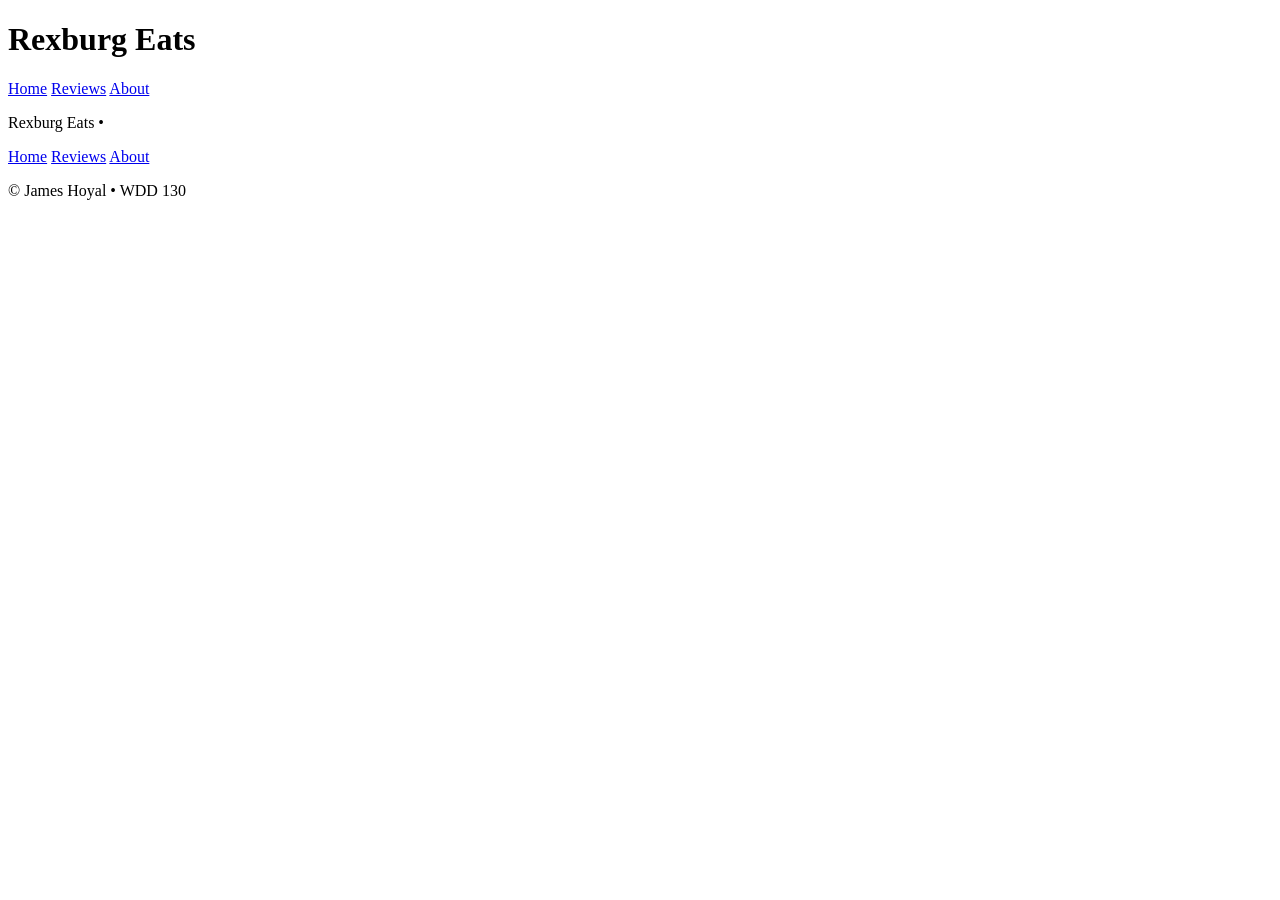
==== about.html @ 844cbc14 "Added Basic HTML for reviews and about" ====
<!DOCTYPE html>
<html lang="en">
<head>
    <meta charset="UTF-8">
    <meta name="viewport" content="width=device-width, initial-scale=1.0">
    <title>Rexburg Eats | About</title>
</head>
<body>
    <header>
        <h1>Rexburg Eats</h1>
        <nav>
            <a href="index.html">Home</a>
            <a href="reviews.html">Reviews</a>
            <a href="about.html">About</a>
        </nav>
    </header>

    <main>

    </main>
    
    <footer>
        <p>Rexburg Eats • </p>
        <a href="index.html">Home</a>
        <a href="reviews.html">Reviews</a>
        <a href="about.html">About</a>
        <p>© James Hoyal • WDD 130</p>
    </footer>
</body>
</html>
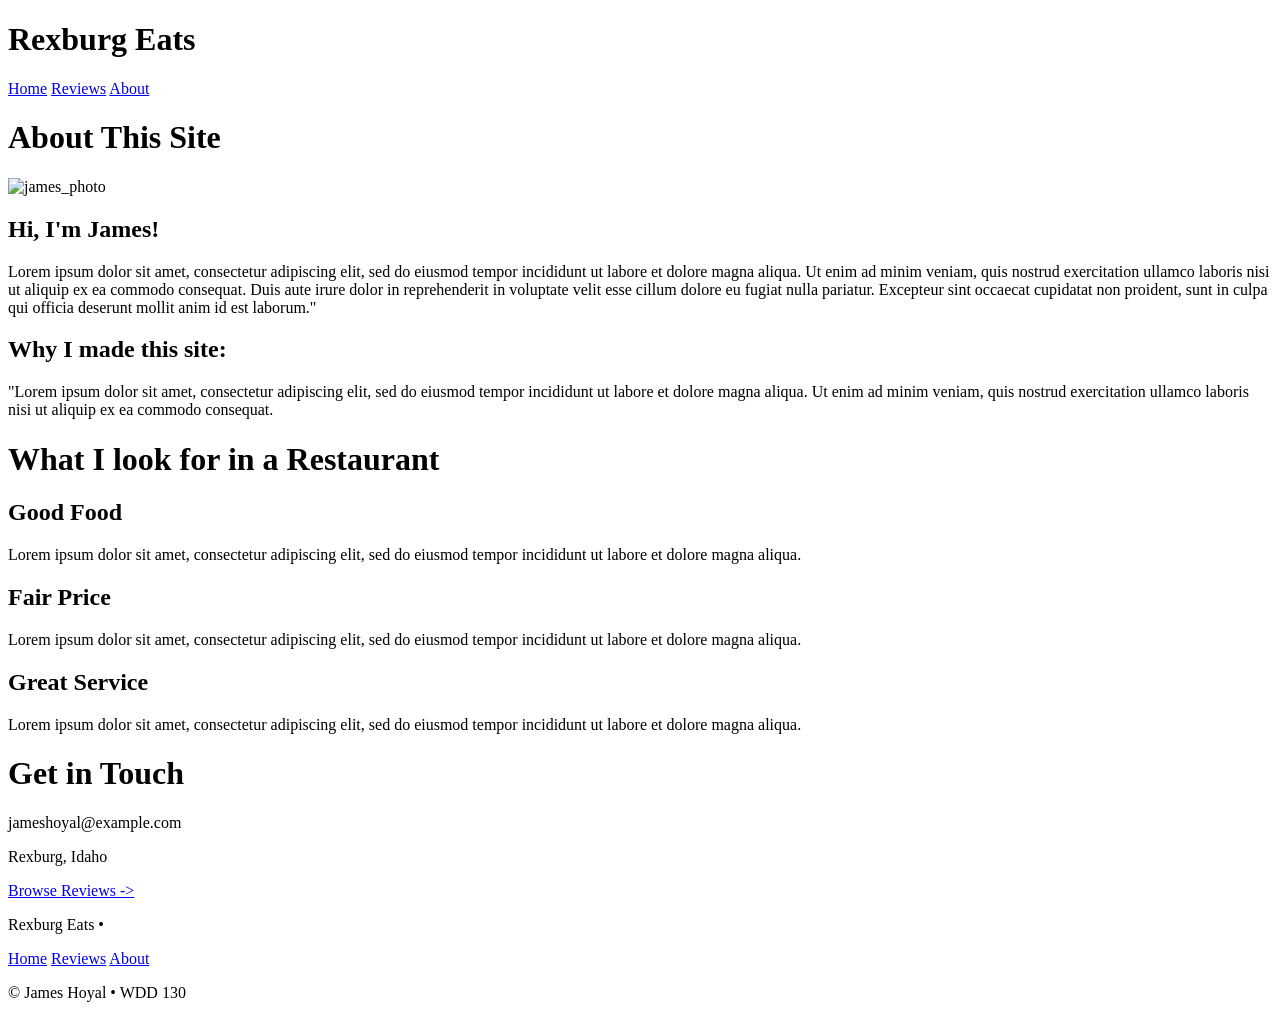
==== commit 327a83d3: "Update about.html added basic html elements to the about page. uses place-holder text, for now" ====
--- a/about.html
+++ b/about.html
@@ -16,8 +16,50 @@
     </header>
 
     <main>
+        <h1>About This Site</h1>
 
-    </main>
+        <div id="aboutjames">
+        <img alt="james_photo">
+            <h2>Hi, I'm James!</h2>
+            <p>Lorem ipsum dolor sit amet, consectetur adipiscing elit, sed do eiusmod tempor 
+                incididunt ut labore et dolore magna aliqua. Ut enim ad minim veniam, quis nostrud 
+                exercitation ullamco laboris nisi ut aliquip ex ea commodo consequat. Duis aute 
+                irure dolor in reprehenderit in voluptate velit esse cillum dolore eu fugiat nulla 
+                pariatur. Excepteur sint occaecat cupidatat non proident, sunt in culpa qui officia 
+                deserunt mollit anim id est laborum."</p>
+            <h2>Why I made this site:</h2>
+            <p>"Lorem ipsum dolor sit amet, consectetur adipiscing elit, sed do eiusmod tempor 
+                incididunt ut labore et dolore magna aliqua. Ut enim ad minim veniam, quis nostrud 
+                exercitation ullamco laboris nisi ut aliquip ex ea commodo consequat. </p>
+        </div>
+
+        <div id="about_reviews">
+            <h1>What I look for in a Restaurant</h1>
+
+            <div>
+                <h2>Good Food</h2>
+                <p>Lorem ipsum dolor sit amet, consectetur adipiscing elit, sed do eiusmod tempor 
+                    incididunt ut labore et dolore magna aliqua.</p>
+            </div>
+            <div>
+                <h2>Fair Price</h2>
+                <p>Lorem ipsum dolor sit amet, consectetur adipiscing elit, sed do eiusmod tempor 
+                    incididunt ut labore et dolore magna aliqua.</p>
+            </div>
+            <div>
+                <h2>Great Service</h2>
+                <p>Lorem ipsum dolor sit amet, consectetur adipiscing elit, sed do eiusmod tempor 
+                    incididunt ut labore et dolore magna aliqua.</p>
+            </div>
+        </div>
+
+        <div id="get_in_touch">
+            <h1>Get in Touch</h1>
+            <p>jameshoyal@example.com</p>
+            <p>Rexburg, Idaho</p>
+            <a href="reviews.html">Browse Reviews -></a>
+        </div>
+        
     
     <footer>
         <p>Rexburg Eats • </p>
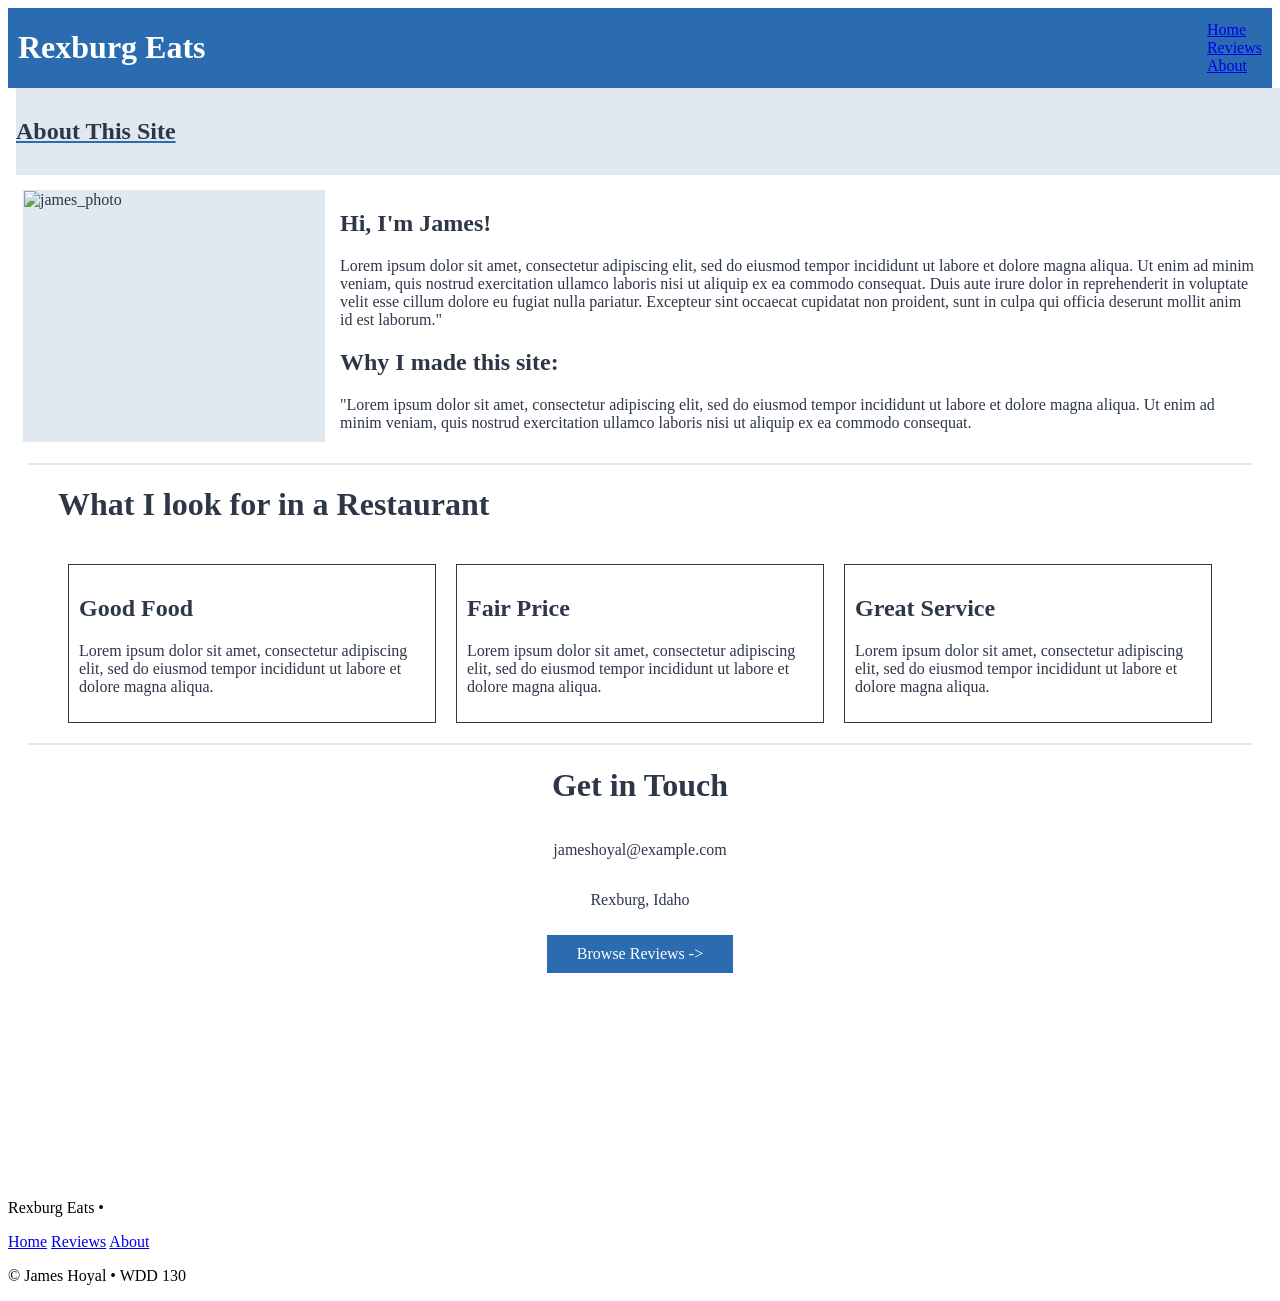
==== commit 926b6f19: "input about_page css" ====
--- a/about.html
+++ b/about.html
@@ -4,6 +4,7 @@
     <meta charset="UTF-8">
     <meta name="viewport" content="width=device-width, initial-scale=1.0">
     <title>Rexburg Eats | About</title>
+    <link rel="stylesheet" href="styles.css">
 </head>
 <body>
     <header>
@@ -16,10 +17,12 @@
     </header>
 
     <main>
-        <h1>About This Site</h1>
-
+        <section id="aboutheader">
+            <h1>About This Site</h1>
+        </section>
+        
         <div id="aboutjames">
-        <img alt="james_photo">
+        <img alt="james_photo" id="james_photo">
             <h2>Hi, I'm James!</h2>
             <p>Lorem ipsum dolor sit amet, consectetur adipiscing elit, sed do eiusmod tempor 
                 incididunt ut labore et dolore magna aliqua. Ut enim ad minim veniam, quis nostrud 
@@ -32,27 +35,28 @@
                 incididunt ut labore et dolore magna aliqua. Ut enim ad minim veniam, quis nostrud 
                 exercitation ullamco laboris nisi ut aliquip ex ea commodo consequat. </p>
         </div>
-
+        
         <div id="about_reviews">
             <h1>What I look for in a Restaurant</h1>
-
-            <div>
-                <h2>Good Food</h2>
-                <p>Lorem ipsum dolor sit amet, consectetur adipiscing elit, sed do eiusmod tempor 
-                    incididunt ut labore et dolore magna aliqua.</p>
-            </div>
-            <div>
-                <h2>Fair Price</h2>
-                <p>Lorem ipsum dolor sit amet, consectetur adipiscing elit, sed do eiusmod tempor 
-                    incididunt ut labore et dolore magna aliqua.</p>
-            </div>
-            <div>
-                <h2>Great Service</h2>
-                <p>Lorem ipsum dolor sit amet, consectetur adipiscing elit, sed do eiusmod tempor 
-                    incididunt ut labore et dolore magna aliqua.</p>
-            </div>
+            <section>
+                <div>
+                    <h2>Good Food</h2>
+                    <p>Lorem ipsum dolor sit amet, consectetur adipiscing elit, sed do eiusmod tempor 
+                        incididunt ut labore et dolore magna aliqua.</p>
+                </div>
+                <div>
+                    <h2>Fair Price</h2>
+                    <p>Lorem ipsum dolor sit amet, consectetur adipiscing elit, sed do eiusmod tempor 
+                        incididunt ut labore et dolore magna aliqua.</p>
+                </div>
+                <div>
+                    <h2>Great Service</h2>
+                    <p>Lorem ipsum dolor sit amet, consectetur adipiscing elit, sed do eiusmod tempor 
+                        incididunt ut labore et dolore magna aliqua.</p>
+                </div>
+            </section>
         </div>
-
+        
         <div id="get_in_touch">
             <h1>Get in Touch</h1>
             <p>jameshoyal@example.com</p>
--- a/styles.css
+++ b/styles.css
@@ -0,0 +1,128 @@
+/* #2D3748	#2B6CB0	#E2E8F0	#FFFFFF
+FONTS: Header - Georgia Paragraph - Arial */
+
+header {
+    display: grid;
+    background-color: #2b6cb0;
+    grid-template-columns: 1fr 1fr;
+}
+
+header h1 {
+    color: #ffffff;
+    margin-left: 10px;
+}
+
+nav {
+    display: grid;
+    justify-self: right;
+    align-content: center;
+    margin-right: 10px;
+}
+.container {
+    text-align: center;
+    grid-template-columns: 1fr 1fr;
+    padding: 20px 40px;
+    margin: 40px;
+}
+#myBtnContainer {
+    display: flex;
+    padding: 10px;
+    border-color: #E2E8F0;
+    border-width: 2px;
+    border-style: solid;
+    justify-content: left;
+    flex: auto;
+    margin-top: 20px;
+}
+#myBtnContainer .btn {
+    border: none;
+    outline: none;
+    padding: 10px 16px;
+    background-color: #E2E8F0;
+    cursor: pointer;
+    font-size: 18px;
+}
+#myBtnContainer .btn:hover {
+    background-color: #ddd;
+}
+#myBtnContainer .btn.active {
+    background-color: #2B6CB0;
+    color: white;
+}
+#myBtnContainter .btn.active:hover {
+    background-color: #4076b0;
+    color: white;
+}
+.filterDiv {
+    padding: 20px;
+    border: 1px solid #E2E8F0;
+    margin-top: 20px;
+}
+.filterimg {
+    width: 200px;
+    display: flex;
+}
+
+/*About page*/
+#aboutheader {
+    background: #E2E8F0;
+    justify-self: center;
+    color: #2D3748;
+    text-decoration: underline #2B6CB0;
+    margin: 0px 8px;
+    width: 100%;
+    justify-items: center;
+    padding: 30px 0px;
+}
+#aboutheader h1 {
+    margin: 0px;
+}
+#aboutjames {
+    background: white;
+    color: #2D3748;
+    padding: 15px;
+}
+#james_photo {
+    float: left;
+    width: 300px;
+    height: 250px;
+    border: solid 1px #E2E8F0;
+    margin-right: 15px;
+    background-color: #E2E8F0;
+}
+#about_reviews {
+    color: #2D3748;
+    border-top: 2px solid #E2E8F0;
+    border-bottom: 2px solid #E2E8F0;
+    margin: 0px 20px;
+    padding: 0px 30px;
+}
+#about_reviews h1 {
+    justify-self: center;
+}
+#about_reviews div {
+    border:#2D3748 solid 1px;
+    justify-items: center;
+    padding: 10px;
+    margin: 20px 10px;
+}
+#about_reviews section {
+    display: flex;
+    flex-direction: row;
+}
+#get_in_touch {
+    display: flex;
+    flex-direction: column;
+    color: #2D3748;
+    margin: 0px;
+    padding-bottom: 200px;
+    align-items: center;
+}
+#get_in_touch a {
+    align-self: center;
+    text-decoration: none;
+    padding: 10px 30px;
+    background: #2B6CB0;
+    color: white;
+    margin: 10px;
+}
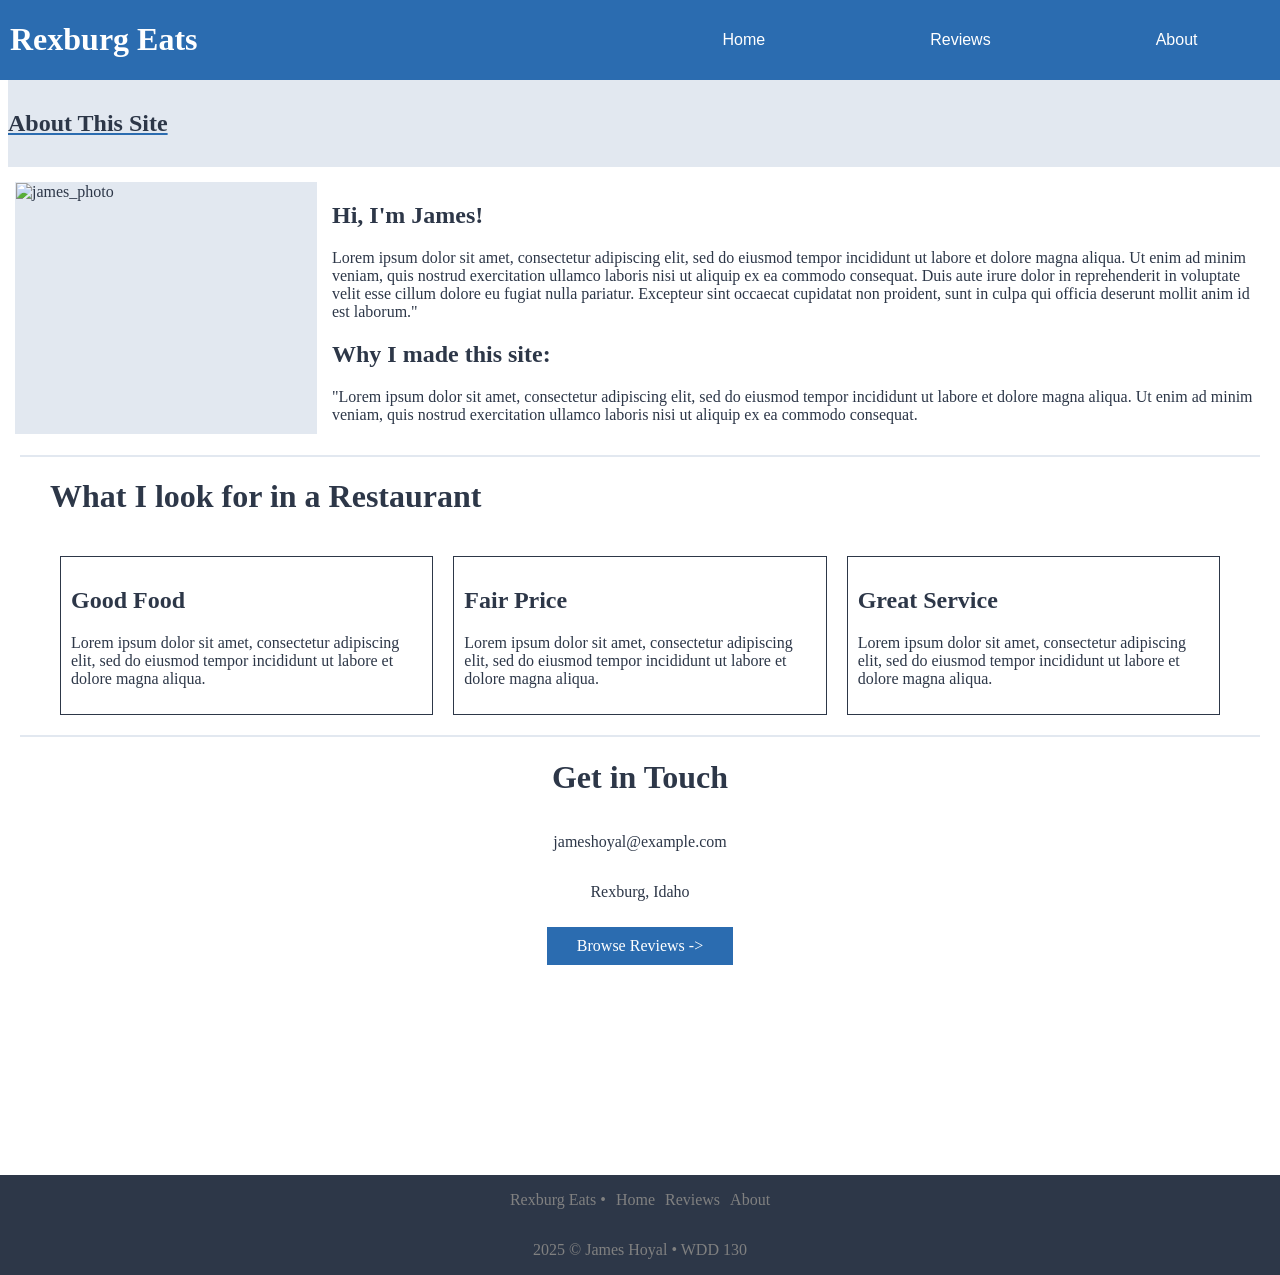
==== commit f78e96f6: "Finished CSS of Home Page" ====
--- a/about.html
+++ b/about.html
@@ -66,11 +66,13 @@
         
     
     <footer>
-        <p>Rexburg Eats • </p>
-        <a href="index.html">Home</a>
-        <a href="reviews.html">Reviews</a>
-        <a href="about.html">About</a>
-        <p>© James Hoyal • WDD 130</p>
+        <div>
+            <p>Rexburg Eats • </p>
+            <a href="index.html">Home</a>
+            <a href="reviews.html">Reviews</a>
+            <a href="about.html">About</a>
+        </div>
+        <p>2025 © James Hoyal • WDD 130</p>
     </footer>
 </body>
 </html>
--- a/styles.css
+++ b/styles.css
@@ -5,19 +5,183 @@
     display: grid;
     background-color: #2b6cb0;
     grid-template-columns: 1fr 1fr;
+    margin: 0;
+}
+
+body {
+    margin: 0;
+    padding: 0;
 }
 
 header h1 {
     color: #ffffff;
     margin-left: 10px;
+    font-family: Georgia;
 }
 
 nav {
     display: grid;
-    justify-self: right;
-    align-content: center;
-    margin-right: 10px;
-}
+    grid-auto-flow: column;
+}
+
+nav a {
+    justify-self: center;
+    align-self: center;
+    text-decoration: none;
+    color: #ffffff;
+    font-family: Arial;
+}
+
+nav a:hover {
+    color: #2d3748;
+}
+
+#hero-img {
+    margin: 10px;
+    width: 1325px;
+    height: 300px;
+    object-fit: cover;
+    border: 5px solid #2d3748;
+    border-radius: 10px;
+}
+
+#slogan {
+    display: flex;
+    background-color: #2b6cb0;
+    height: 40px;
+    width: 700px;
+    align-items: center;
+    justify-content: center;
+    justify-self: center;
+    margin-bottom: 10px;
+}
+
+#slogan p {
+    color: white;
+    font-family: Arial;
+}
+
+#featured {
+    display: grid;
+    grid-template-rows: auto 1fr;
+    grid-template-columns: 1fr 1fr 1fr;
+    background-color: #e2e8f0;
+    border-left: 2px solid gray;
+    border-right: 2px solid gray;
+    padding-bottom: 10px;
+    border-bottom: 2px solid gray;
+}
+
+.featured-reviews {
+    display: grid;
+    grid-template-rows: repeat(5, auto);
+    border: 2px solid gray;
+    background-color: white;
+    width: 80%;
+    height: 300px;
+    justify-self: center;
+    padding: 10px;
+    text-align: left;
+}
+
+#featured h2 {
+    grid-column: 1 / 4;
+    text-align: center;
+    border-bottom: 5px solid #2b6cb0;
+    width: 30%;
+    justify-self: center;
+    padding: 5px;
+}
+
+.featured-img {
+    margin: 10px;
+    width: 90%;
+    height: 100px;
+    object-fit: cover;
+    border-radius: 5px;
+}
+
+.featured-reviews p, .featured-reviews h3, .featured-reviews a {
+    margin: 5px 0;
+}
+
+.featured-reviews a {
+    width: 100%;
+    text-align: center;
+    background-color: #2b6cb0;
+    color: white;
+    text-decoration: none;
+}
+
+.featured-reviews a:hover {
+    color: #2d3748;
+}
+
+#recent {
+    display: grid;
+    background-color: #e2e8f0;
+    border-left: 2px solid gray;
+    border-right: 2px solid gray;
+}
+
+#recent h2 {
+    justify-self: center;
+}
+
+#recent{
+    display: grid;
+    gap: 10px;
+    padding-bottom: 10px;
+}
+
+.recent-reviews {
+    display: grid;
+    grid-template-rows: auto auto auto;
+    grid-template-columns: 1fr 4fr;
+    border: 2px solid gray;
+    background-color: white;
+    width: 90%;
+    height: 150px;
+    justify-self: center;
+    text-align: left; 
+}
+
+.recent-img {
+    grid-row: 1 / 4;
+    margin: 10px;
+    width: 90%;
+    height: 100px;
+    object-fit: cover;
+    border-radius: 5px;
+}
+
+footer {
+    display: grid;
+    grid-template-rows: auto auto;
+    background: #2d3748;
+    justify-content: center;
+}
+
+footer div {
+    display: flex;
+    gap: 10px;
+    align-items: center;
+}
+
+footer p {
+    color: gray;
+    justify-self: center;
+}
+
+footer a {
+    color: gray;
+    text-decoration: none;
+}
+
+footer a:hover {
+    color: darkblue;
+}
+
 .container {
     text-align: center;
     grid-template-columns: 1fr 1fr;
